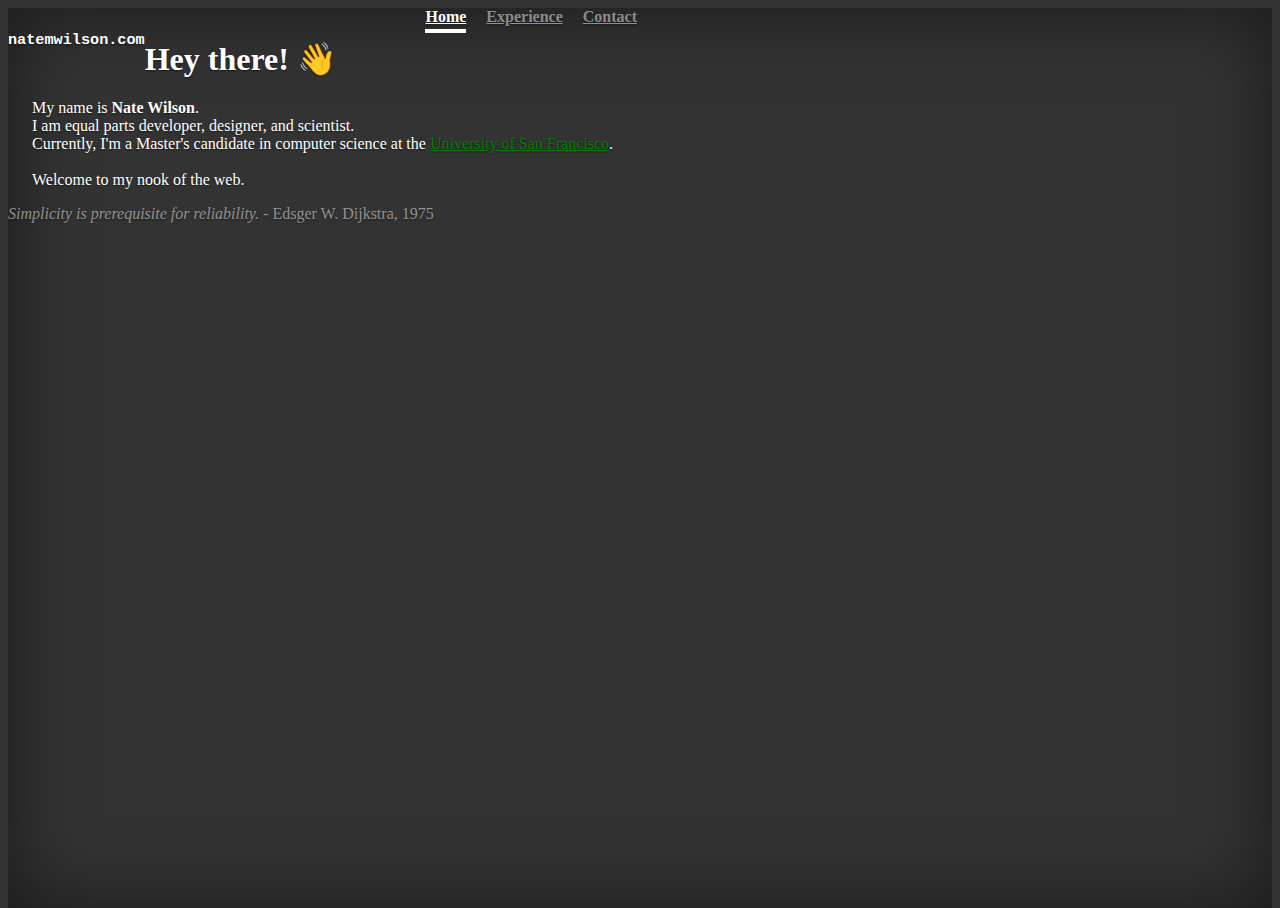
==== index.html @ c2f15143 "first (real) commit" ====
<!doctype html>
<html lang="en">
  <head>
    <meta charset="utf-8">
    <meta name="viewport" content="width=device-width, initial-scale=1, shrink-to-fit=no">
    <meta name="description" content="">
    <meta name="author" content="">
<!--     <link rel="icon" href="../../../../favicon.ico">
 -->
    <title>Cover Template for Bootstrap</title>

    <!-- Bootstrap core CSS -->
<link rel="stylesheet" href="https://stackpath.bootstrapcdn.com/bootstrap/4.1.3/css/bootstrap.min.css" integrity="sha384-MCw98/SFnGE8fJT3GXwEOngsV7Zt27NXFoaoApmYm81iuXoPkFOJwJ8ERdknLPMO" crossorigin="anonymous">

    <!-- Custom styles for this template -->
    <link href="cover.css" rel="stylesheet">
  </head>

  <body class="text-center">

    <div class="cover-container d-flex w-100 h-100 p-3 mx-auto flex-column">
      <header class="masthead mb-auto">
        <div class="inner">
          <h3 class="masthead-brand"><code>natemwilson.com</code></h3>
          <nav class="nav nav-masthead justify-content-center">
            <a class="nav-link active" href="#">Home</a>
            <a class="nav-link" href="experience.html">Experience</a>
            <a class="nav-link" href="#">Contact</a>
          </nav>
        </div>
      </header>

      <main role="main" class="inner cover">
        <h1 class="cover-heading">Hey there! 👋</h1>
        <p class="lead">My name is <strong>Nate Wilson</strong>. <br>I am equal parts developer, designer, and scientist. <br>Currently, I'm  a Master's candidate in computer science at the <a href="" class="USF">University of San Francisco</a>.<br> <br>Welcome to my nook of the web.</p>

      </main>

      <footer class="mastfoot mt-auto">
        <div class="inner">
          <p><i>Simplicity is prerequisite for reliability.</i> - Edsger W. Dijkstra, 1975</p>
        </div>
      </footer>
    </div>


    <!-- Bootstrap core JavaScript
    ================================================== -->
    <!-- Placed at the end of the document so the pages load faster -->
    <script src="https://code.jquery.com/jquery-3.3.1.slim.min.js" integrity="sha384-q8i/X+965DzO0rT7abK41JStQIAqVgRVzpbzo5smXKp4YfRvH+8abtTE1Pi6jizo" crossorigin="anonymous"></script>
    <script>window.jQuery || document.write('<script src="../../assets/js/vendor/jquery-slim.min.js"><\/script>')</script>
    <script src="../../assets/js/vendor/popper.min.js"></script>
    <script src="../../dist/js/bootstrap.min.js"></script>
  </body>
</html>
---- cover.css ----
/*
 * Globals
 */

/* Links */
a,
a:focus,
a:hover {
  color: #fff;
}

/* Custom default button */
.btn-secondary,
.btn-secondary:hover,
.btn-secondary:focus {
  color: #333;
  text-shadow: none; /* Prevent inheritance from `body` */
  background-color: #fff;
  border: .05rem solid #fff;
}


/*
 * Base structure
 */

html,
body {
  height: 100%;
  background-color: #333;
}

body {
  display: -ms-flexbox;
  display: flex;
  color: #fff;
  text-shadow: 0 .05rem .1rem rgba(0, 0, 0, .5);
  box-shadow: inset 0 0 5rem rgba(0, 0, 0, .5);
}

.cover-container {
  max-width: 42em;
}


/*
 * Header
 */
.masthead {
  margin-bottom: 2rem;
}

.masthead-brand {
  margin-bottom: 0;
}

.nav-masthead .nav-link {
  padding: .25rem 0;
  font-weight: 700;
  color: rgba(255, 255, 255, .5);
  background-color: transparent;
  border-bottom: .25rem solid transparent;
}

.nav-masthead .nav-link:hover,
.nav-masthead .nav-link:focus {
  border-bottom-color: rgba(255, 255, 255, .25);
}

.nav-masthead .nav-link + .nav-link {
  margin-left: 1rem;
}

.nav-masthead .active {
  color: #fff;
  border-bottom-color: #fff;
}

@media (min-width: 48em) {
  .masthead-brand {
    float: left;
  }
  .nav-masthead {
    float: right;
  }
}


/*
 * Cover
 */
.cover {
  padding: 0 1.5rem;
}
.cover .btn-lg {
  padding: .75rem 1.25rem;
  font-weight: 700;
}


/*
 * Footer
 */
.mastfoot {
  color: rgba(255, 255, 255, .5);
}

a.USF {
  color: green
}

a.Optimizely {
  color: #2B4DD4
}

a.PNI {
  color: orange
}
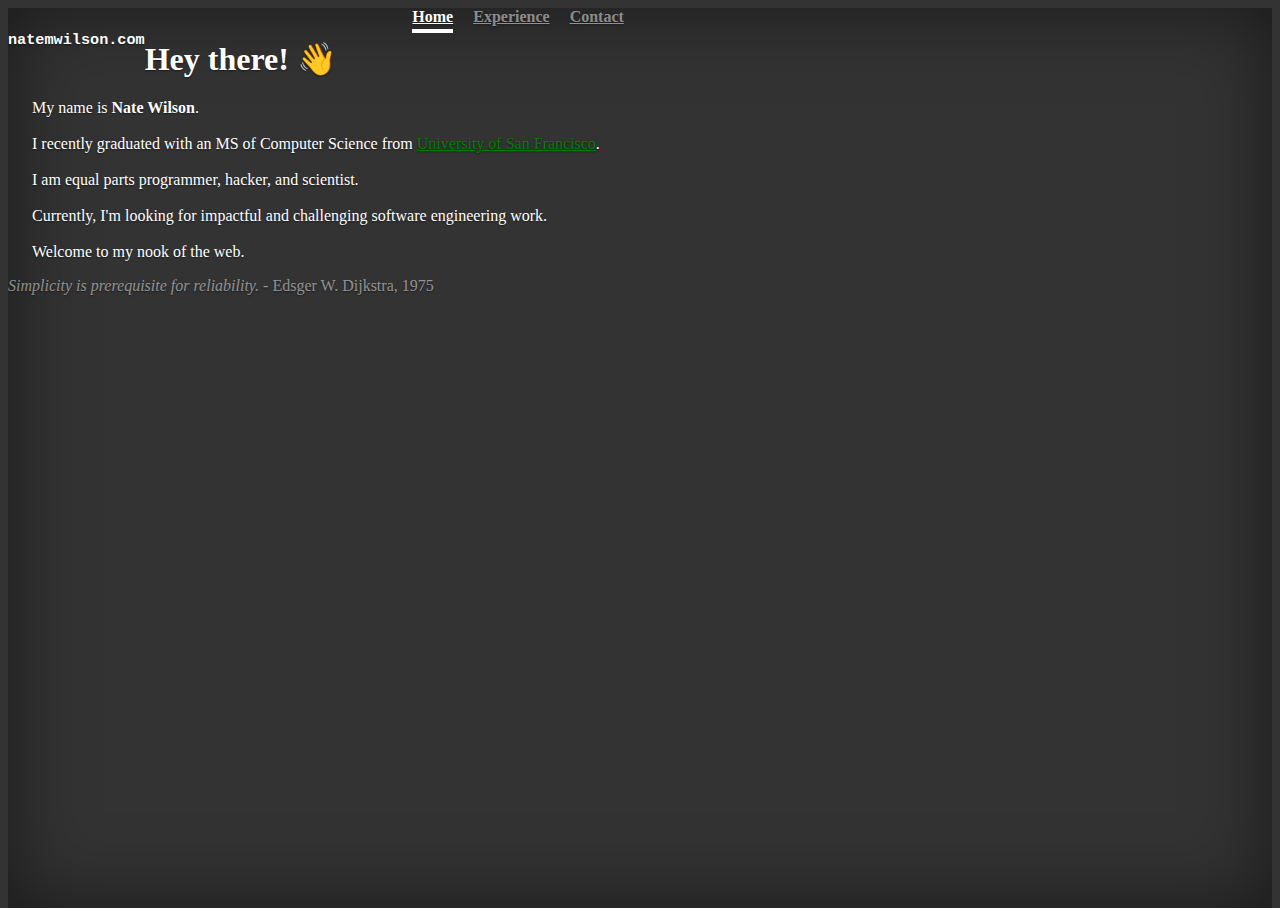
==== commit 54ca1f9a: "post graduation website version" ====
--- a/index.html
+++ b/index.html
@@ -9,6 +9,9 @@
 <!--     <link rel="icon" href="../../../../favicon.ico">
  -->
     <title>Cover Template for Bootstrap</title>
+
+    <link rel="stylesheet" href="https://maxcdn.bootstrapcdn.com/font-awesome/4.4.0/css/font-awesome.min.css">
+
 
     <!-- Bootstrap core CSS -->
 <link rel="stylesheet" href="https://stackpath.bootstrapcdn.com/bootstrap/4.1.3/css/bootstrap.min.css" integrity="sha384-MCw98/SFnGE8fJT3GXwEOngsV7Zt27NXFoaoApmYm81iuXoPkFOJwJ8ERdknLPMO" crossorigin="anonymous">
@@ -33,7 +36,9 @@
 
       <main role="main" class="inner cover">
         <h1 class="cover-heading">Hey there! 👋</h1>
-        <p class="lead">My name is <strong>Nate Wilson</strong>. <br>I am equal parts developer, designer, and scientist. <br>Currently, I'm  a Master's candidate in computer science at the <a href="" class="USF">University of San Francisco</a>.<br> <br>Welcome to my nook of the web.</p>
+        <p class="lead">
+My name is <strong>Nate Wilson</strong>. <br><br>I recently graduated with an MS of Computer Science from <a href="" class="USF">University of San Francisco</a>. 
+<br><br> I am equal parts programmer, hacker, and scientist. <br><br>Currently, I'm looking for impactful and challenging software engineering work.<br> <br>Welcome to my nook of the web.</p>
 
       </main>
 
